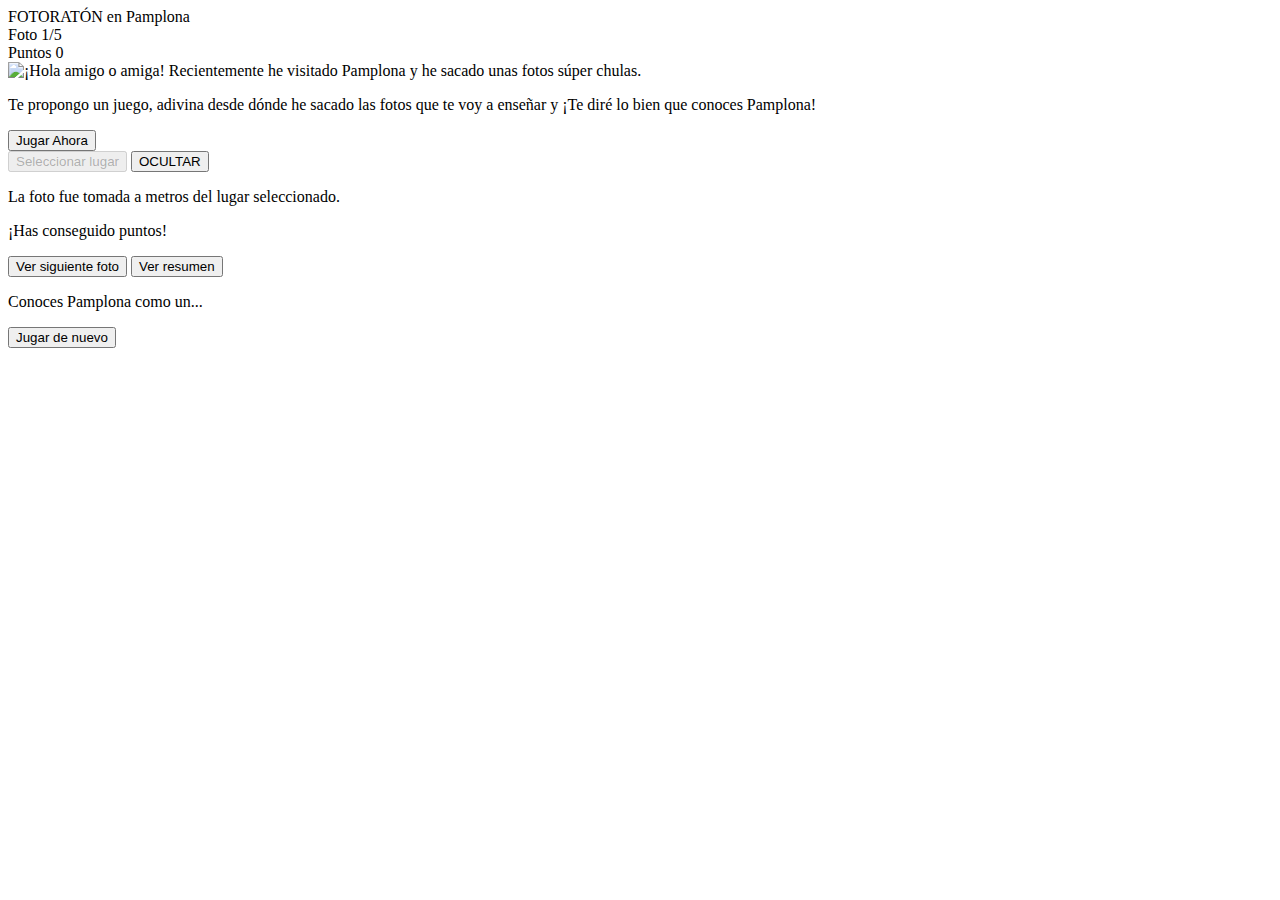
==== index.html @ 5e5982d4 "Restructuración" ====
<!DOCTYPE html>
<html xmlns="http://www.w3.org/1999/xhtml">
<head>
    <meta http-equiv="X-UA-Compatible" content="IE=edge">
    <title>Fotorat&oacute;n en Pamplona</title>
	<link rel="stylesheet" href="css/style.css" />
	<link rel="canonical" href="http://xn--iruagamejam-3db.com/fotoraton/pamplona/">
</head>
<body>
	<script>
	  window.fbAsyncInit = function() {
		FB.init({
		  appId      : '782678315184880',
		  xfbml      : true,
		  version    : 'v2.3'
		});
	  };
	  (function(d, s, id){
		 var js, fjs = d.getElementsByTagName(s)[0];
		 if (d.getElementById(id)) {return;}
		 js = d.createElement(s); js.id = id;
		 js.src = "//connect.facebook.net/en_ES/sdk.js";
		 fjs.parentNode.insertBefore(js, fjs);
	   }(document, 'script', 'facebook-jssdk'));
	   window.twttr = (function(d, s, id) {
		  var js, fjs = d.getElementsByTagName(s)[0],
			t = window.twttr || {};
		  if (d.getElementById(id)) return t;
		  js = d.createElement(s);
		  js.id = id;
		  js.src = "https://platform.twitter.com/widgets.js";
		  fjs.parentNode.insertBefore(js, fjs);

		  t._e = [];
		  t.ready = function(f) {
			t._e.push(f);
		  };

		  return t;
		}(document, "script", "twitter-wjs"));
	</script>
    <header>
		<article class="logo">
			<span class="title">FOTORAT&Oacute;N</span>
			<span class="subtitle">en Pamplona</span>
		</article>
        <article class="gameData">
            <article class="round">
                <span class="caption">Foto</span>
                <span class="data">
                    <span id="currentRound">1</span><span>/</span><span id="totalRound">5</span>
                </span>
            </article>
            <article class="score">
                <span class="caption">Puntos</span>
                <span class="data" id="score">0</span>
            </article>
        </article>
    </header>
    <section class="intro">
    	<section class="opacityfilter">
    		<section id="introContents">
				<section id="introtext">
					<img src="img/fotoraton-intro.png" style="float:left;" />
					<span>&iexcl;Hola amigo o amiga! Recientemente he visitado Pamplona y he sacado unas fotos s&uacute;per chulas.</span>
					<p>Te propongo un juego, adivina desde d&oacute;nde he sacado las fotos que te voy a ense&ntilde;ar y &iexcl;Te dir&eacute; lo bien que conoces Pamplona!</p>
				</section>
				<section style="clear:both;">
					<input type="button" class="gameButton" value="Jugar Ahora" id="playButton" />
				</section>
				<div class="fb-like" data-share="true" data-width="450" data-show-faces="true"></div>
    		</section>
    	</section>
    </section>
    <section class="page">
		<input type="button" class="gameButton" value="Seleccionar lugar" id="guessButton" disabled="disabled" />
		<input type="button" class="gameButton" value="OCULTAR" id="hideshowMapButton" />
		<section id="mapa"></section>
        <section id="photo"></section>
        <section id="roundSummary">
            <article id="lastRoundSummary">
				<p>La foto fue tomada a <span id="lastRoundDistance"></span> metros del lugar seleccionado.</p>
				<p>&iexcl;Has conseguido <span id="lastRoundScore"></span> puntos!</p>
				<p>
                	<input type="button" class="gameButton" value="Ver siguiente foto" id="nextButton" />
            		<input type="button" class="gameButton" value="Ver resumen" id="summaryButton" />
				</p>
            </article>
            <article id="gameSummary">
				<div class="meter"><span id="gameScore"></div></span>
				<p>Conoces Pamplona como un...</p>
				<p><span id="rank"></span></p>
            	<p><input type="button" class="gameButton" value="Jugar de nuevo" id="newGameButton" /></p>
            	<p><div class="fb-share-button" data-href="http://xn--iruagamejam-3db.com/fotoraton/pamplona/" data-layout="button"></div>&nbsp;<span id="twitterButton"></span></p>
            </article>
        </section>
    </section>
    <section id="cargandomapa" style="display:none;"><p>Cargando mapa de Pamplona...</p></section>
    <section id="cargandofotos" style="display:none;"><p>Seleccionando fotos...</p></section>
    <script src="//sitna.tracasa.es/api/"></script>
    <script src="js/jquery.blockUI.js"></script>
    <script src="js/extensions.js"></script>
    <script src="js/utils.js"></script>
    <script src="js/main.js"></script>
</body>
</html>
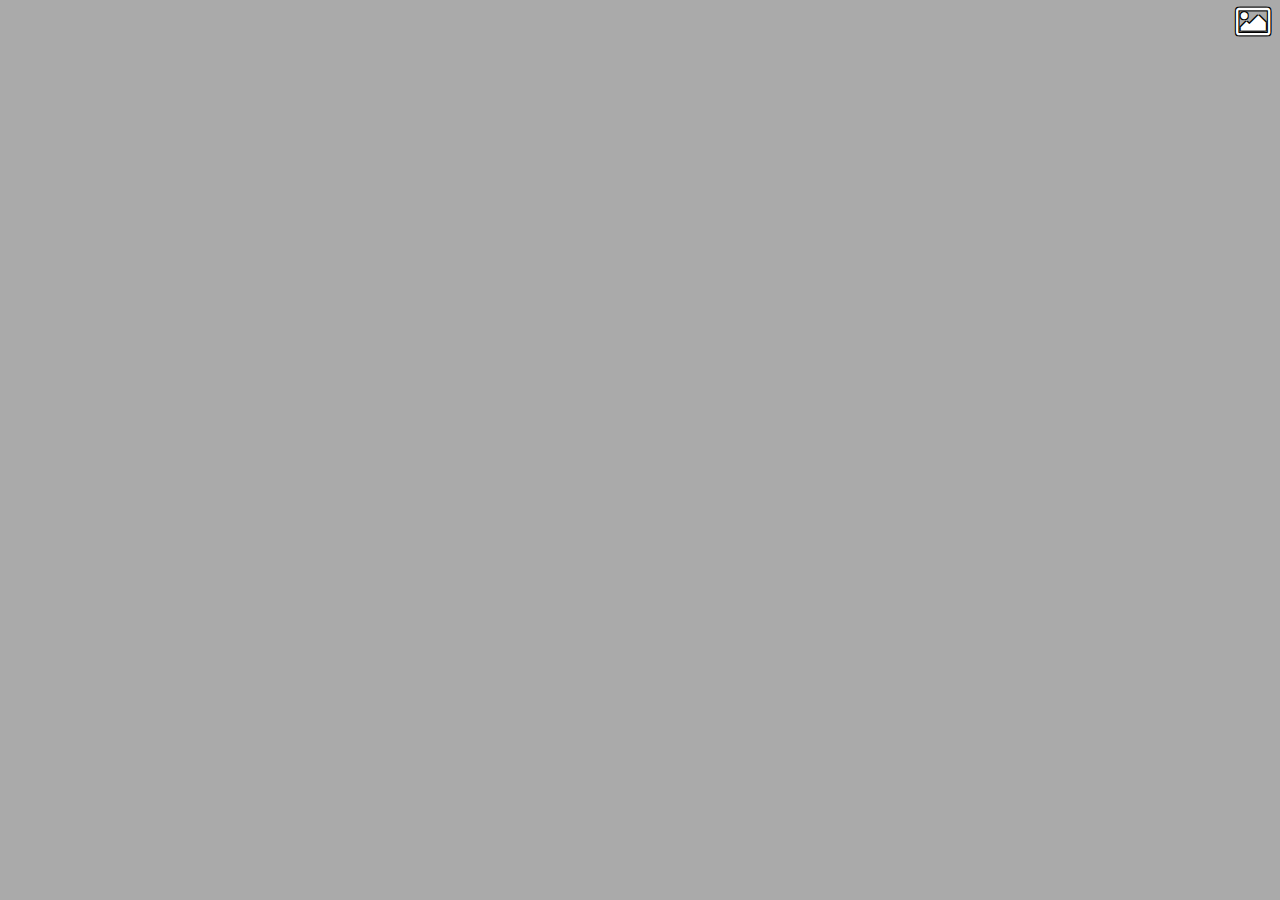
==== commit 35a8d312: "Leaflet Update" ====
--- a/index.html
+++ b/index.html
@@ -1,107 +1,122 @@
-<!DOCTYPE html>
-<html xmlns="http://www.w3.org/1999/xhtml">
-<head>
-    <meta http-equiv="X-UA-Compatible" content="IE=edge">
-    <title>Fotorat&oacute;n en Pamplona</title>
-	<link rel="stylesheet" href="css/style.css" />
-	<link rel="canonical" href="http://xn--iruagamejam-3db.com/fotoraton/pamplona/">
-</head>
-<body>
-	<script>
-	  window.fbAsyncInit = function() {
-		FB.init({
-		  appId      : '782678315184880',
-		  xfbml      : true,
-		  version    : 'v2.3'
-		});
-	  };
-	  (function(d, s, id){
-		 var js, fjs = d.getElementsByTagName(s)[0];
-		 if (d.getElementById(id)) {return;}
-		 js = d.createElement(s); js.id = id;
-		 js.src = "//connect.facebook.net/en_ES/sdk.js";
-		 fjs.parentNode.insertBefore(js, fjs);
-	   }(document, 'script', 'facebook-jssdk'));
-	   window.twttr = (function(d, s, id) {
-		  var js, fjs = d.getElementsByTagName(s)[0],
-			t = window.twttr || {};
-		  if (d.getElementById(id)) return t;
-		  js = d.createElement(s);
-		  js.id = id;
-		  js.src = "https://platform.twitter.com/widgets.js";
-		  fjs.parentNode.insertBefore(js, fjs);
-
-		  t._e = [];
-		  t.ready = function(f) {
-			t._e.push(f);
-		  };
-
-		  return t;
-		}(document, "script", "twitter-wjs"));
-	</script>
-    <header>
-		<article class="logo">
-			<span class="title">FOTORAT&Oacute;N</span>
-			<span class="subtitle">en Pamplona</span>
-		</article>
-        <article class="gameData">
-            <article class="round">
-                <span class="caption">Foto</span>
-                <span class="data">
-                    <span id="currentRound">1</span><span>/</span><span id="totalRound">5</span>
-                </span>
-            </article>
-            <article class="score">
-                <span class="caption">Puntos</span>
-                <span class="data" id="score">0</span>
-            </article>
-        </article>
-    </header>
-    <section class="intro">
-    	<section class="opacityfilter">
-    		<section id="introContents">
-				<section id="introtext">
-					<img src="img/fotoraton-intro.png" style="float:left;" />
-					<span>&iexcl;Hola amigo o amiga! Recientemente he visitado Pamplona y he sacado unas fotos s&uacute;per chulas.</span>
-					<p>Te propongo un juego, adivina desde d&oacute;nde he sacado las fotos que te voy a ense&ntilde;ar y &iexcl;Te dir&eacute; lo bien que conoces Pamplona!</p>
-				</section>
-				<section style="clear:both;">
-					<input type="button" class="gameButton" value="Jugar Ahora" id="playButton" />
-				</section>
-				<div class="fb-like" data-share="true" data-width="450" data-show-faces="true"></div>
-    		</section>
-    	</section>
-    </section>
-    <section class="page">
-		<input type="button" class="gameButton" value="Seleccionar lugar" id="guessButton" disabled="disabled" />
-		<input type="button" class="gameButton" value="OCULTAR" id="hideshowMapButton" />
-		<section id="mapa"></section>
-        <section id="photo"></section>
-        <section id="roundSummary">
-            <article id="lastRoundSummary">
-				<p>La foto fue tomada a <span id="lastRoundDistance"></span> metros del lugar seleccionado.</p>
-				<p>&iexcl;Has conseguido <span id="lastRoundScore"></span> puntos!</p>
-				<p>
-                	<input type="button" class="gameButton" value="Ver siguiente foto" id="nextButton" />
-            		<input type="button" class="gameButton" value="Ver resumen" id="summaryButton" />
-				</p>
-            </article>
-            <article id="gameSummary">
-				<div class="meter"><span id="gameScore"></div></span>
-				<p>Conoces Pamplona como un...</p>
-				<p><span id="rank"></span></p>
-            	<p><input type="button" class="gameButton" value="Jugar de nuevo" id="newGameButton" /></p>
-            	<p><div class="fb-share-button" data-href="http://xn--iruagamejam-3db.com/fotoraton/pamplona/" data-layout="button"></div>&nbsp;<span id="twitterButton"></span></p>
-            </article>
-        </section>
-    </section>
-    <section id="cargandomapa" style="display:none;"><p>Cargando mapa de Pamplona...</p></section>
-    <section id="cargandofotos" style="display:none;"><p>Seleccionando fotos...</p></section>
-    <script src="//sitna.tracasa.es/api/"></script>
-    <script src="js/jquery.blockUI.js"></script>
-    <script src="js/extensions.js"></script>
-    <script src="js/utils.js"></script>
-    <script src="js/main.js"></script>
-</body>
+﻿<!doctype html>
+<html class="no-js" lang="">
+    <head>
+        <meta charset="utf-8">
+        <meta http-equiv="x-ua-compatible" content="ie=edge">
+        <title>Fotorat&oacute;n el explorador</title>
+        <meta name="description" content="">
+        <meta name="viewport" content="width=device-width, initial-scale=1, maximum-scale=1.0, user-scalable=no">
+		<link rel="stylesheet" href="css/normalize.css">
+        <link rel="stylesheet" href="css/main.css">
+		<link rel="stylesheet" href="//maxcdn.bootstrapcdn.com/font-awesome/4.3.0/css/font-awesome.min.css">
+		<!--<link rel="stylesheet" href="http://cdnjs.cloudflare.com/ajax/libs/leaflet/0.7.3/leaflet.css" />-->
+		<link rel="stylesheet" href="js/vendor/leaflet.css" />
+		<link rel="canonical" href="http://xn--iruagamejam-3db.com/fotoraton/pamplona/">
+		<!-- Icons -->
+		<link rel="apple-touch-icon" sizes="57x57" href="apple-touch-icon-57x57.png">
+		<link rel="apple-touch-icon" sizes="60x60" href="apple-touch-icon-60x60.png">
+		<link rel="apple-touch-icon" sizes="72x72" href="apple-touch-icon-72x72.png">
+		<link rel="apple-touch-icon" sizes="76x76" href="apple-touch-icon-76x76.png">
+		<link rel="apple-touch-icon" sizes="114x114" href="apple-touch-icon-114x114.png">
+		<link rel="apple-touch-icon" sizes="120x120" href="apple-touch-icon-120x120.png">
+		<link rel="apple-touch-icon" sizes="144x144" href="apple-touch-icon-144x144.png">
+		<link rel="apple-touch-icon" sizes="152x152" href="apple-touch-icon-152x152.png">
+		<link rel="apple-touch-icon" sizes="180x180" href="apple-touch-icon-180x180.png">
+		<link rel="icon" type="image/png" href="favicon-32x32.png" sizes="32x32">
+		<link rel="icon" type="image/png" href="android-chrome-192x192.png" sizes="192x192">
+		<link rel="icon" type="image/png" href="favicon-96x96.png" sizes="96x96">
+		<link rel="icon" type="image/png" href="favicon-16x16.png" sizes="16x16">
+		<link rel="manifest" href="manifest.json">
+		<meta name="msapplication-TileColor" content="#da532c">
+		<meta name="msapplication-TileImage" content="mstile-144x144.png">
+		<meta name="theme-color" content="#ffffff">
+    </head>
+    <body>
+		<!--[if lt IE 8]>
+            <p class="browserupgrade">You are using an <strong>outdated</strong> browser. Please <a href="http://browsehappy.com/">upgrade your browser</a> to improve your experience.</p>
+        <![endif]-->
+        <!-- Overlay -->
+        <div id="hud">
+            <span id="credits"></span>
+            <i class="fa fa-picture-o"></i>
+        </div>
+        <!-- Title Scene -->
+        <div id="titleScene" class="hidden scene">
+            <div>
+                <button id="playOnLastLocation" class="hidden">Jugar en </button>
+                <button id="changeLocation">Elegir ciudad</button>
+            </div>
+            <!--<div class="fb-like" data-share="true" data-action="like" data-href="http://www.facebook.com/fotoraton" data-colorscheme="dark" data-width="450" data-show-faces="true"></div>-->
+        </div>
+        <!-- Select Place Scene -->
+        <div id="selectLocationScene" class="hidden scene">
+            <div>
+                <select id="locations"></select>
+            </div>
+            <div>
+                <button id="chooseLocation">Jugar</button>
+            </div>
+        </div>
+        <!-- Game Scene -->
+        <div id="gameScene" class="hidden scene">
+            <div id="map"></div>
+            <div id="randomMode" class="hidden"><span id="maxScore"></span><button id="startRandomGame">Modo aleatorio</button></div>
+            <div id="backToGeneralView">Volver a vista general</div>
+            <div id="photoListContainer" class="hidden"><ul id="photoList"></ul></div>
+            <div id="photoFull" class="hidden photo">
+                <div id="photoBlurred" class="photo"></div>
+                <div id="photo" class="photo"></div>
+                <div id="photoAttribution"><a id="originalphotolink" target="_blank" href="#" onclick="Utils.stopPropagation(event);">Foto</a> realizada por <a id="authorlink" target="_blank" href="#" onclick="Utils.stopPropagation(event);"></a></div>
+                <img class="panoramio" height="25" src="img/panoramio-logo.png" title="Panoramio" />
+            </div>
+		</div>
+		<script src="js/vendor/leaflet.js"></script>
+		<script src="js/extensions.js"></script>
+		<script src="js/i18n.js"></script>
+		<script src="js/utils.js"></script>
+		<script src="js/cfg.js"></script>
+		<script src="js/ui.js"></script>
+		<script src="js/map.js"></script>
+		<script src="js/panoramio.js"></script>
+		<script src="js/game.js"></script>
+		<script src="js/social.js"></script>
+		<script>FR.Game.setup();</script>
+		<script>
+            (function(b,o,i,l,e,r){b.GoogleAnalyticsObject=l;b[l]||(b[l]=
+            function(){(b[l].q=b[l].q||[]).push(arguments)});b[l].l=+new Date;
+            e=o.createElement(i);r=o.getElementsByTagName(i)[0];
+            e.src='https://www.google-analytics.com/analytics.js';
+            r.parentNode.insertBefore(e,r)}(window,document,'script','ga'));
+            ga('create','UA-64171549-1','auto');ga('send','pageview');
+			window.fbAsyncInit = function() {
+				FB.init({
+					appId      : '782678315184880',
+					xfbml      : true,
+					version    : 'v2.3',
+					frictionlessRequests: true
+				});
+			};
+			(function(d, s, id){
+				var js, fjs = d.getElementsByTagName(s)[0];
+				if (d.getElementById(id)) {return;}
+				js = d.createElement(s); js.id = id;
+				js.src = "//connect.facebook.net/es_ES/sdk.js";
+				fjs.parentNode.insertBefore(js, fjs);
+			}(document, 'script', 'facebook-jssdk'));
+			window.twttr = (function(d, s, id) {
+				var js, fjs = d.getElementsByTagName(s)[0],
+				t = window.twttr || {};
+				if (d.getElementById(id)) return t;
+				js = d.createElement(s);
+				js.id = id;
+				js.src = "https://platform.twitter.com/widgets.js";
+				fjs.parentNode.insertBefore(js, fjs);
+				t._e = [];
+				t.ready = function(f) {
+					t._e.push(f);
+				};
+				return t;
+			}(document, "script", "twitter-wjs"));
+        </script>
+    </body>
 </html>
-
--- a/css/main.css
+++ b/css/main.css
@@ -0,0 +1,395 @@
+/*! HTML5 Boilerplate v5.2.0 | MIT License | https://html5boilerplate.com/ */
+
+/*
+ * What follows is the result of much research on cross-browser styling.
+ * Credit left inline and big thanks to Nicolas Gallagher, Jonathan Neal,
+ * Kroc Camen, and the H5BP dev community and team.
+ */
+
+/* ==========================================================================
+   Base styles: opinionated defaults
+   ========================================================================== */
+
+html {
+    font-size: 1em;
+    line-height: 1.4;
+}
+
+/*
+ * Remove text-shadow in selection highlight:
+ * https://twitter.com/miketaylr/status/12228805301
+ *
+ * These selection rule sets have to be separate.
+ * Customize the background color to match your design.
+ */
+
+::-moz-selection {
+    background: #b3d4fc;
+    text-shadow: none;
+}
+
+::selection {
+    background: #b3d4fc;
+    text-shadow: none;
+}
+
+/*
+ * A better looking default horizontal rule
+ */
+
+hr {
+    display: block;
+    height: 1px;
+    border: 0;
+    border-top: 1px solid #ccc;
+    margin: 1em 0;
+    padding: 0;
+}
+
+/*
+ * Remove the gap between audio, canvas, iframes,
+ * images, videos and the bottom of their containers:
+ * https://github.com/h5bp/html5-boilerplate/issues/440
+ */
+
+audio,
+canvas,
+iframe,
+img,
+svg,
+video {
+    vertical-align: middle;
+}
+
+/*
+ * Remove default fieldset styles.
+ */
+
+fieldset {
+    border: 0;
+    margin: 0;
+    padding: 0;
+}
+
+/*
+ * Allow only vertical resizing of textareas.
+ */
+
+textarea {
+    resize: vertical;
+}
+
+/* ==========================================================================
+   Browser Upgrade Prompt
+   ========================================================================== */
+
+.browserupgrade {
+    margin: 0.2em 0;
+    background: #ccc;
+    color: #000;
+    padding: 0.2em 0;
+}
+
+/* ==========================================================================
+   Author's custom styles
+   ========================================================================== */
+/* GENERAL */
+body {
+    background-color:#AAA;
+}
+html, body, #map, .scene { height: 100%; width: 100%; }
+
+#hud {
+    color:#fff;
+    font-weight:bold;
+    position:absolute;
+    text-align:right;
+    right:0.3em;
+    font-size:2em;
+    z-index:1;
+    text-shadow:-1px -1px 0 #000,1px -1px 0 #000,-1px 1px 0 #000,1px 1px 0 #000;
+}
+/* MAPA */
+.progressLabel {
+    color:#fff;
+    font-weight: bold;
+    font-size: 20px;
+    text-shadow:-1px -1px 0 #000,1px -1px 0 #000,-1px 1px 0 #000,1px 1px 0 #000;
+    margin-left:-10px;
+    margin-top:-10px;
+}
+.photomarker {
+    border:2px solid #fff;
+}
+/* LISTA FOTOS */
+#photoListContainer {
+    /* Necesita estilos propios para formato portrait y landscape */
+    position:absolute;
+    top:0;
+    right:0.3em;
+    margin-top:44px;
+}
+#photoList {
+    margin:0;
+    list-style-type: none;
+}
+#photoList li {
+    background-color:#fff;
+    padding:2px;
+    margin-bottom:0.5em;
+    width:100px;
+    height:120px;
+    text-align:center;
+    border:2px solid #fff;
+    cursor:pointer;
+    cursor:-webkit-zoom-in;
+    cursor:-moz-zoom-in;
+}
+#photoList li img {
+    width:100px;
+    height:100px;
+}
+#photoList li.discovered {
+    /*border:2px solid #0f0;*/
+}
+#photoList li.discovered span {
+    color: #000;
+    font-family: Georgia, serif;
+    font-style:italic;
+    font-size:0.8em;
+}
+#photoList li.unknown {
+    /*border:2px solid #f00;*/
+}
+#photoList li.unknown span {
+    color:#fff;
+    font-weight:bold;
+    font-size:4.5em;
+    position:absolute;
+    width:100px;
+    height:100px;
+    background-color:rgba(0,0,0,0.5);
+    z-index:1;
+    left:44px;
+    font-family:"Arial Black", Gadget, sans-serif;
+}
+#photoList li.selected {
+    -webkit-box-shadow: 0px 0px 5px 5px rgba(255,255,255,0.5);
+    -moz-box-shadow: 0px 0px 5px 5px rgba(255,255,255,0.5);
+    box-shadow: 0px 0px 5px 5px rgba(255,255,255,0.5);
+}
+/* VISOR FOTO */
+.photo {
+    height:100%;
+    width:100%;
+    position: absolute;
+	top: 0;
+	left: 0;
+}
+#photoBlurred {
+	background-position: center;
+	background-repeat: no-repeat;
+	background-attachment: fixed;
+	filter: blur(5px);
+	-webkit-filter: blur(5px);
+	background-size: cover;
+    z-index:1000;
+}
+#photo {
+	background-position: center;
+	background-repeat: no-repeat;
+	background-attachment: fixed;
+	background-size: contain;
+    z-index:1001;
+}
+#photoAttribution {
+	position:absolute;
+	left:2px;
+	bottom:2px;
+	color:white;
+	font-size:12px;
+    z-index:1002;
+}
+img.panoramio {
+	position:absolute;
+	right:2px;
+	bottom:2px;
+    z-index:1002;
+}
+
+/* BOTONES */
+#backToGeneralView {
+    position:absolute;
+    top:50px;
+    left:50px;
+    background-color: #0f0;
+    color:#fff;
+}
+
+/* ==========================================================================
+   Helper classes
+   ========================================================================== */
+
+/*
+ * Hide visually and from screen readers:
+ */
+
+.hidden {
+    display: none !important;
+}
+
+/*
+ * Hide only visually, but have it available for screen readers:
+ * http://snook.ca/archives/html_and_css/hiding-content-for-accessibility
+ */
+
+.visuallyhidden {
+    border: 0;
+    clip: rect(0 0 0 0);
+    height: 1px;
+    margin: -1px;
+    overflow: hidden;
+    padding: 0;
+    position: absolute;
+    width: 1px;
+}
+
+/*
+ * Extends the .visuallyhidden class to allow the element
+ * to be focusable when navigated to via the keyboard:
+ * https://www.drupal.org/node/897638
+ */
+
+.visuallyhidden.focusable:active,
+.visuallyhidden.focusable:focus {
+    clip: auto;
+    height: auto;
+    margin: 0;
+    overflow: visible;
+    position: static;
+    width: auto;
+}
+
+/*
+ * Hide visually and from screen readers, but maintain layout
+ */
+
+.invisible {
+    visibility: hidden;
+}
+
+/*
+ * Clearfix: contain floats
+ *
+ * For modern browsers
+ * 1. The space content is one way to avoid an Opera bug when the
+ *    `contenteditable` attribute is included anywhere else in the document.
+ *    Otherwise it causes space to appear at the top and bottom of elements
+ *    that receive the `clearfix` class.
+ * 2. The use of `table` rather than `block` is only necessary if using
+ *    `:before` to contain the top-margins of child elements.
+ */
+
+.clearfix:before,
+.clearfix:after {
+    content: " "; /* 1 */
+    display: table; /* 2 */
+}
+
+.clearfix:after {
+    clear: both;
+}
+
+/* ==========================================================================
+   EXAMPLE Media Queries for Responsive Design.
+   These examples override the primary ('mobile first') styles.
+   Modify as content requires.
+   ========================================================================== */
+
+@media only screen and (min-width: 35em) {
+    /* Style adjustments for viewports that meet the condition */
+}
+
+@media print,
+       (-webkit-min-device-pixel-ratio: 1.25),
+       (min-resolution: 1.25dppx),
+       (min-resolution: 120dpi) {
+    /* Style adjustments for high resolution devices */
+}
+
+/* ==========================================================================
+   Print styles.
+   Inlined to avoid the additional HTTP request:
+   http://www.phpied.com/delay-loading-your-print-css/
+   ========================================================================== */
+
+@media print {
+    *,
+    *:before,
+    *:after {
+        background: transparent !important;
+        color: #000 !important; /* Black prints faster:
+                                   http://www.sanbeiji.com/archives/953 */
+        box-shadow: none !important;
+        text-shadow: none !important;
+    }
+
+    a,
+    a:visited {
+        text-decoration: underline;
+    }
+
+    a[href]:after {
+        content: " (" attr(href) ")";
+    }
+
+    abbr[title]:after {
+        content: " (" attr(title) ")";
+    }
+
+    /*
+     * Don't show links that are fragment identifiers,
+     * or use the `javascript:` pseudo protocol
+     */
+
+    a[href^="#"]:after,
+    a[href^="javascript:"]:after {
+        content: "";
+    }
+
+    pre,
+    blockquote {
+        border: 1px solid #999;
+        page-break-inside: avoid;
+    }
+
+    /*
+     * Printing Tables:
+     * http://css-discuss.incutio.com/wiki/Printing_Tables
+     */
+
+    thead {
+        display: table-header-group;
+    }
+
+    tr,
+    img {
+        page-break-inside: avoid;
+    }
+
+    img {
+        max-width: 100% !important;
+    }
+
+    p,
+    h2,
+    h3 {
+        orphans: 3;
+        widows: 3;
+    }
+
+    h2,
+    h3 {
+        page-break-after: avoid;
+    }
+}
--- a/js/vendor/leaflet.css
+++ b/js/vendor/leaflet.css
@@ -0,0 +1,478 @@
+/* required styles */
+
+.leaflet-map-pane,
+.leaflet-tile,
+.leaflet-marker-icon,
+.leaflet-marker-shadow,
+.leaflet-tile-pane,
+.leaflet-tile-container,
+.leaflet-overlay-pane,
+.leaflet-shadow-pane,
+.leaflet-marker-pane,
+.leaflet-popup-pane,
+.leaflet-overlay-pane svg,
+.leaflet-zoom-box,
+.leaflet-image-layer,
+.leaflet-layer {
+	position: absolute;
+	left: 0;
+	top: 0;
+	}
+.leaflet-container {
+	overflow: hidden;
+	-ms-touch-action: none;
+	}
+.leaflet-tile,
+.leaflet-marker-icon,
+.leaflet-marker-shadow {
+	-webkit-user-select: none;
+	   -moz-user-select: none;
+	        user-select: none;
+	-webkit-user-drag: none;
+	}
+.leaflet-marker-icon,
+.leaflet-marker-shadow {
+	display: block;
+	}
+/* map is broken in FF if you have max-width: 100% on tiles */
+.leaflet-container img {
+	max-width: none !important;
+	}
+/* stupid Android 2 doesn't understand "max-width: none" properly */
+.leaflet-container img.leaflet-image-layer {
+	max-width: 15000px !important;
+	}
+.leaflet-tile {
+	filter: inherit;
+	visibility: hidden;
+	}
+.leaflet-tile-loaded {
+	visibility: inherit;
+	}
+.leaflet-zoom-box {
+	width: 0;
+	height: 0;
+	}
+/* workaround for https://bugzilla.mozilla.org/show_bug.cgi?id=888319 */
+.leaflet-overlay-pane svg {
+	-moz-user-select: none;
+	}
+
+.leaflet-tile-pane    { z-index: 2; }
+.leaflet-objects-pane { z-index: 3; }
+.leaflet-overlay-pane { z-index: 4; }
+.leaflet-shadow-pane  { z-index: 5; }
+.leaflet-marker-pane  { z-index: 6; }
+.leaflet-popup-pane   { z-index: 7; }
+
+.leaflet-vml-shape {
+	width: 1px;
+	height: 1px;
+	}
+.lvml {
+	behavior: url(#default#VML);
+	display: inline-block;
+	position: absolute;
+	}
+
+
+/* control positioning */
+
+.leaflet-control {
+	position: relative;
+	z-index: 7;
+	pointer-events: auto;
+	}
+.leaflet-top,
+.leaflet-bottom {
+	position: absolute;
+	z-index: 1000;
+	pointer-events: none;
+	}
+.leaflet-top {
+	top: 0;
+	}
+.leaflet-right {
+	right: 0;
+	}
+.leaflet-bottom {
+	bottom: 0;
+	}
+.leaflet-left {
+	left: 0;
+	}
+.leaflet-control {
+	float: left;
+	clear: both;
+	}
+.leaflet-right .leaflet-control {
+	float: right;
+	}
+.leaflet-top .leaflet-control {
+	margin-top: 10px;
+	}
+.leaflet-bottom .leaflet-control {
+	margin-bottom: 10px;
+	}
+.leaflet-left .leaflet-control {
+	margin-left: 10px;
+	}
+.leaflet-right .leaflet-control {
+	margin-right: 10px;
+	}
+
+
+/* zoom and fade animations */
+
+.leaflet-fade-anim .leaflet-tile,
+.leaflet-fade-anim .leaflet-popup {
+	opacity: 0;
+	-webkit-transition: opacity 0.2s linear;
+	   -moz-transition: opacity 0.2s linear;
+	     -o-transition: opacity 0.2s linear;
+	        transition: opacity 0.2s linear;
+	}
+.leaflet-fade-anim .leaflet-tile-loaded,
+.leaflet-fade-anim .leaflet-map-pane .leaflet-popup {
+	opacity: 1;
+	}
+
+.leaflet-zoom-anim .leaflet-zoom-animated {
+	-webkit-transition: -webkit-transform 0.25s cubic-bezier(0,0,0.25,1);
+	   -moz-transition:    -moz-transform 0.25s cubic-bezier(0,0,0.25,1);
+	     -o-transition:      -o-transform 0.25s cubic-bezier(0,0,0.25,1);
+	        transition:         transform 0.25s cubic-bezier(0,0,0.25,1);
+	}
+.leaflet-zoom-anim .leaflet-tile,
+.leaflet-pan-anim .leaflet-tile,
+.leaflet-touching .leaflet-zoom-animated {
+	-webkit-transition: none;
+	   -moz-transition: none;
+	     -o-transition: none;
+	        transition: none;
+	}
+
+.leaflet-zoom-anim .leaflet-zoom-hide {
+	visibility: hidden;
+	}
+
+
+/* cursors */
+
+.leaflet-clickable {
+	cursor: pointer;
+	}
+.leaflet-container {
+	cursor: -webkit-grab;
+	cursor:    -moz-grab;
+	}
+.leaflet-popup-pane,
+.leaflet-control {
+	cursor: auto;
+	}
+.leaflet-dragging .leaflet-container,
+.leaflet-dragging .leaflet-clickable {
+	cursor: move;
+	cursor: -webkit-grabbing;
+	cursor:    -moz-grabbing;
+	}
+
+
+/* visual tweaks */
+
+.leaflet-container {
+	background: #ddd;
+	outline: 0;
+	}
+.leaflet-container a {
+	color: #0078A8;
+	}
+.leaflet-container a.leaflet-active {
+	outline: 2px solid orange;
+	}
+.leaflet-zoom-box {
+	border: 2px dotted #38f;
+	background: rgba(255,255,255,0.5);
+	}
+
+
+/* general typography */
+.leaflet-container {
+	font: 12px/1.5 "Helvetica Neue", Arial, Helvetica, sans-serif;
+	}
+
+
+/* general toolbar styles */
+
+.leaflet-bar {
+	box-shadow: 0 1px 5px rgba(0,0,0,0.65);
+	border-radius: 4px;
+	}
+.leaflet-bar a,
+.leaflet-bar a:hover {
+	background-color: #fff;
+	border-bottom: 1px solid #ccc;
+	width: 26px;
+	height: 26px;
+	line-height: 26px;
+	display: block;
+	text-align: center;
+	text-decoration: none;
+	color: black;
+	}
+.leaflet-bar a,
+.leaflet-control-layers-toggle {
+	background-position: 50% 50%;
+	background-repeat: no-repeat;
+	display: block;
+	}
+.leaflet-bar a:hover {
+	background-color: #f4f4f4;
+	}
+.leaflet-bar a:first-child {
+	border-top-left-radius: 4px;
+	border-top-right-radius: 4px;
+	}
+.leaflet-bar a:last-child {
+	border-bottom-left-radius: 4px;
+	border-bottom-right-radius: 4px;
+	border-bottom: none;
+	}
+.leaflet-bar a.leaflet-disabled {
+	cursor: default;
+	background-color: #f4f4f4;
+	color: #bbb;
+	}
+
+.leaflet-touch .leaflet-bar a {
+	width: 30px;
+	height: 30px;
+	line-height: 30px;
+	}
+
+
+/* zoom control */
+
+.leaflet-control-zoom-in,
+.leaflet-control-zoom-out {
+	font: bold 18px 'Lucida Console', Monaco, monospace;
+	text-indent: 1px;
+	}
+.leaflet-control-zoom-out {
+	font-size: 20px;
+	}
+
+.leaflet-touch .leaflet-control-zoom-in {
+	font-size: 22px;
+	}
+.leaflet-touch .leaflet-control-zoom-out {
+	font-size: 24px;
+	}
+
+
+/* layers control */
+
+.leaflet-control-layers {
+	box-shadow: 0 1px 5px rgba(0,0,0,0.4);
+	background: #fff;
+	border-radius: 5px;
+	}
+.leaflet-control-layers-toggle {
+	background-image: url(images/layers.png);
+	width: 36px;
+	height: 36px;
+	}
+.leaflet-retina .leaflet-control-layers-toggle {
+	background-image: url(images/layers-2x.png);
+	background-size: 26px 26px;
+	}
+.leaflet-touch .leaflet-control-layers-toggle {
+	width: 44px;
+	height: 44px;
+	}
+.leaflet-control-layers .leaflet-control-layers-list,
+.leaflet-control-layers-expanded .leaflet-control-layers-toggle {
+	display: none;
+	}
+.leaflet-control-layers-expanded .leaflet-control-layers-list {
+	display: block;
+	position: relative;
+	}
+.leaflet-control-layers-expanded {
+	padding: 6px 10px 6px 6px;
+	color: #333;
+	background: #fff;
+	}
+.leaflet-control-layers-selector {
+	margin-top: 2px;
+	position: relative;
+	top: 1px;
+	}
+.leaflet-control-layers label {
+	display: block;
+	}
+.leaflet-control-layers-separator {
+	height: 0;
+	border-top: 1px solid #ddd;
+	margin: 5px -10px 5px -6px;
+	}
+
+
+/* attribution and scale controls */
+
+.leaflet-container .leaflet-control-attribution {
+	background: #fff;
+	background: rgba(255, 255, 255, 0.7);
+	margin: 0;
+	}
+.leaflet-control-attribution,
+.leaflet-control-scale-line {
+	padding: 0 5px;
+	color: #333;
+	}
+.leaflet-control-attribution a {
+	text-decoration: none;
+	}
+.leaflet-control-attribution a:hover {
+	text-decoration: underline;
+	}
+.leaflet-container .leaflet-control-attribution,
+.leaflet-container .leaflet-control-scale {
+	font-size: 11px;
+	}
+.leaflet-left .leaflet-control-scale {
+	margin-left: 5px;
+	}
+.leaflet-bottom .leaflet-control-scale {
+	margin-bottom: 5px;
+	}
+.leaflet-control-scale-line {
+	border: 2px solid #777;
+	border-top: none;
+	line-height: 1.1;
+	padding: 2px 5px 1px;
+	font-size: 11px;
+	white-space: nowrap;
+	overflow: hidden;
+	-moz-box-sizing: content-box;
+	     box-sizing: content-box;
+
+	background: #fff;
+	background: rgba(255, 255, 255, 0.5);
+	}
+.leaflet-control-scale-line:not(:first-child) {
+	border-top: 2px solid #777;
+	border-bottom: none;
+	margin-top: -2px;
+	}
+.leaflet-control-scale-line:not(:first-child):not(:last-child) {
+	border-bottom: 2px solid #777;
+	}
+
+.leaflet-touch .leaflet-control-attribution,
+.leaflet-touch .leaflet-control-layers,
+.leaflet-touch .leaflet-bar {
+	box-shadow: none;
+	}
+.leaflet-touch .leaflet-control-layers,
+.leaflet-touch .leaflet-bar {
+	border: 2px solid rgba(0,0,0,0.2);
+	background-clip: padding-box;
+	}
+
+
+/* popup */
+
+.leaflet-popup {
+	position: absolute;
+	text-align: center;
+	}
+.leaflet-popup-content-wrapper {
+	padding: 1px;
+	text-align: left;
+	border-radius: 12px;
+	}
+.leaflet-popup-content {
+	margin: 13px 19px;
+	line-height: 1.4;
+	}
+.leaflet-popup-content p {
+	margin: 18px 0;
+	}
+.leaflet-popup-tip-container {
+	margin: 0 auto;
+	width: 40px;
+	height: 20px;
+	position: relative;
+	overflow: hidden;
+	}
+.leaflet-popup-tip {
+	width: 17px;
+	height: 17px;
+	padding: 1px;
+
+	margin: -10px auto 0;
+
+	-webkit-transform: rotate(45deg);
+	   -moz-transform: rotate(45deg);
+	    -ms-transform: rotate(45deg);
+	     -o-transform: rotate(45deg);
+	        transform: rotate(45deg);
+	}
+.leaflet-popup-content-wrapper,
+.leaflet-popup-tip {
+	background: white;
+
+	box-shadow: 0 3px 14px rgba(0,0,0,0.4);
+	}
+.leaflet-container a.leaflet-popup-close-button {
+	position: absolute;
+	top: 0;
+	right: 0;
+	padding: 4px 4px 0 0;
+	text-align: center;
+	width: 18px;
+	height: 14px;
+	font: 16px/14px Tahoma, Verdana, sans-serif;
+	color: #c3c3c3;
+	text-decoration: none;
+	font-weight: bold;
+	background: transparent;
+	}
+.leaflet-container a.leaflet-popup-close-button:hover {
+	color: #999;
+	}
+.leaflet-popup-scrolled {
+	overflow: auto;
+	border-bottom: 1px solid #ddd;
+	border-top: 1px solid #ddd;
+	}
+
+.leaflet-oldie .leaflet-popup-content-wrapper {
+	zoom: 1;
+	}
+.leaflet-oldie .leaflet-popup-tip {
+	width: 24px;
+	margin: 0 auto;
+
+	-ms-filter: "progid:DXImageTransform.Microsoft.Matrix(M11=0.70710678, M12=0.70710678, M21=-0.70710678, M22=0.70710678)";
+	filter: progid:DXImageTransform.Microsoft.Matrix(M11=0.70710678, M12=0.70710678, M21=-0.70710678, M22=0.70710678);
+	}
+.leaflet-oldie .leaflet-popup-tip-container {
+	margin-top: -1px;
+	}
+
+.leaflet-oldie .leaflet-control-zoom,
+.leaflet-oldie .leaflet-control-layers,
+.leaflet-oldie .leaflet-popup-content-wrapper,
+.leaflet-oldie .leaflet-popup-tip {
+	border: 1px solid #999;
+	}
+
+
+/* div icon */
+
+.leaflet-div-icon {
+	background: #fff;
+	border: 1px solid #666;
+	}
